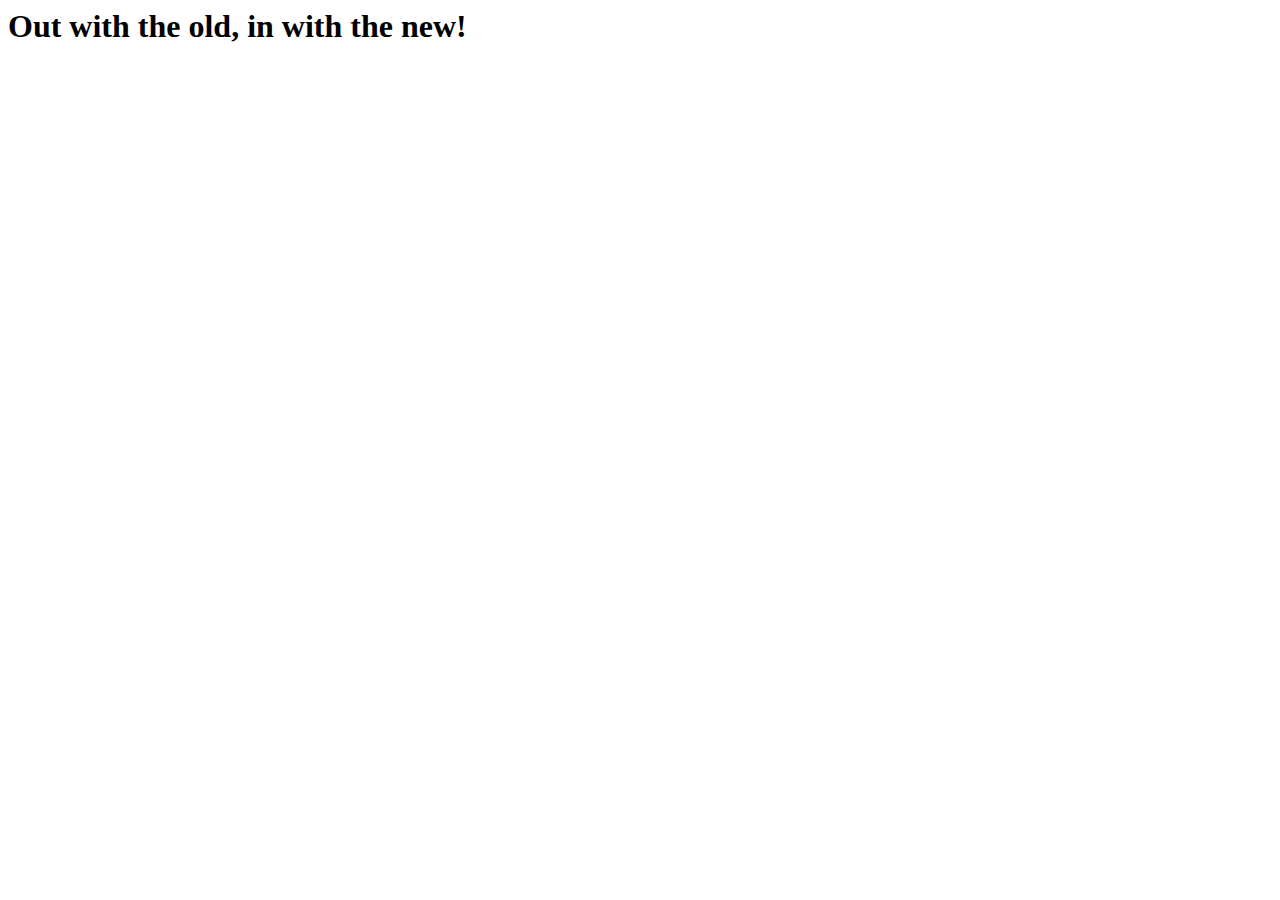
==== sesion.html @ b3b06fb7 "se inicia el proyecto" ====
<html lang="en">
  <head>
    <title>Write example</title>

    <script>
      function newContent() {
        document.open();
        document.write("<h1>Out with the old, in with the new!</h1>");
        document.close();
      }
    </script>
  </head>

  <body onload="newContent();">
    <p>Some original document content.</p>
  </body>
</html>
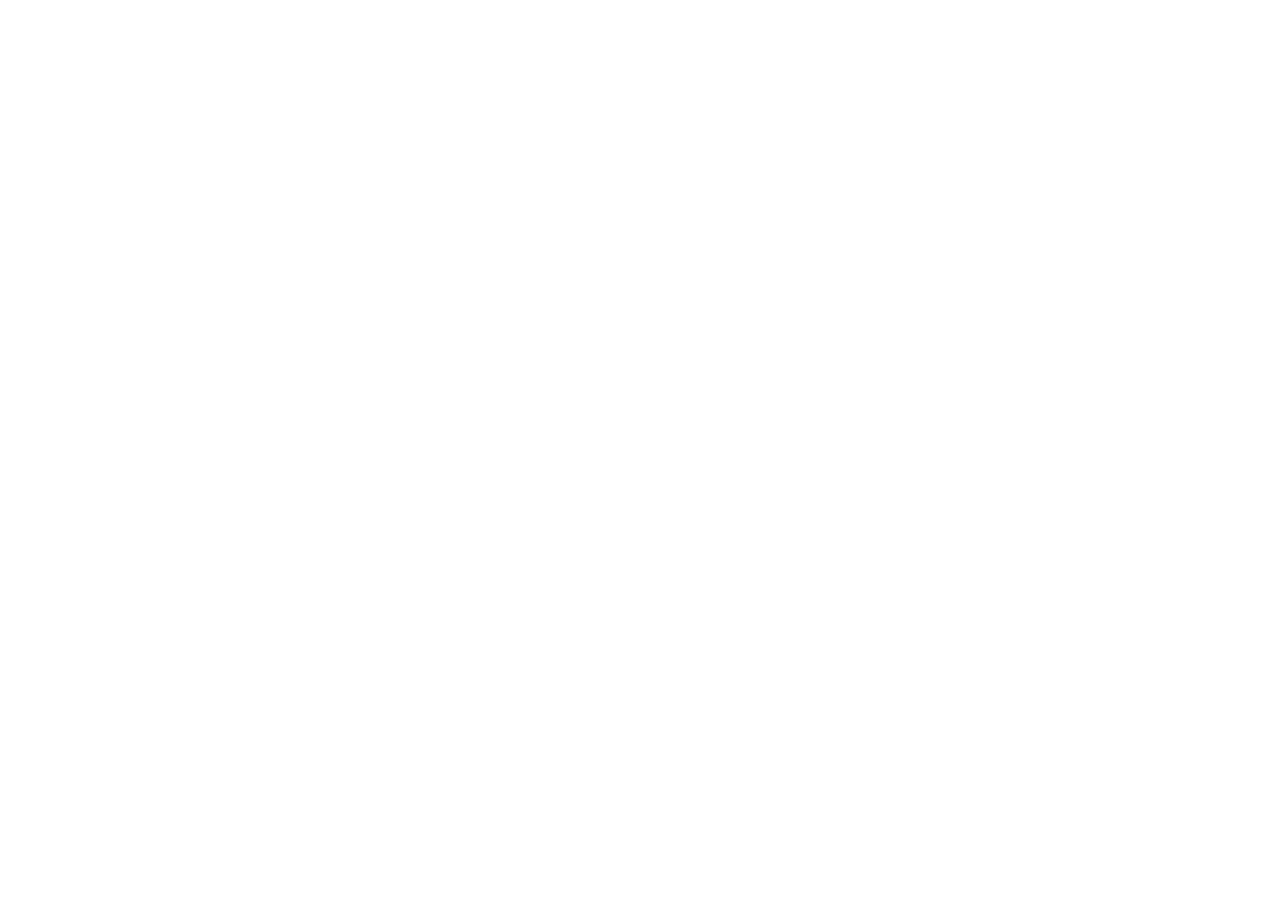
==== commit e88402bf: "se define el tema del proyecto" ====
--- a/sesion.html
+++ b/sesion.html
@@ -1,17 +1,14 @@
+<!DOCTYPE html>
 <html lang="en">
-  <head>
-    <title>Write example</title>
-
-    <script>
-      function newContent() {
-        document.open();
-        document.write("<h1>Out with the old, in with the new!</h1>");
-        document.close();
-      }
-    </script>
-  </head>
-
-  <body onload="newContent();">
-    <p>Some original document content.</p>
-  </body>
+<head>
+    <meta charset="UTF-8">
+    <meta http-equiv="X-UA-Compatible" content="IE=edge">
+    <meta name="viewport" content="width=device-width, initial-scale=1.0">
+    <link rel="stylesheet" href="styles/styles.css">
+    <link rel="shortcut icon" href="assets/logosena.png">
+    <title>Sesión 12</title>
+</head>
+<body>
+    
+</body>
 </html>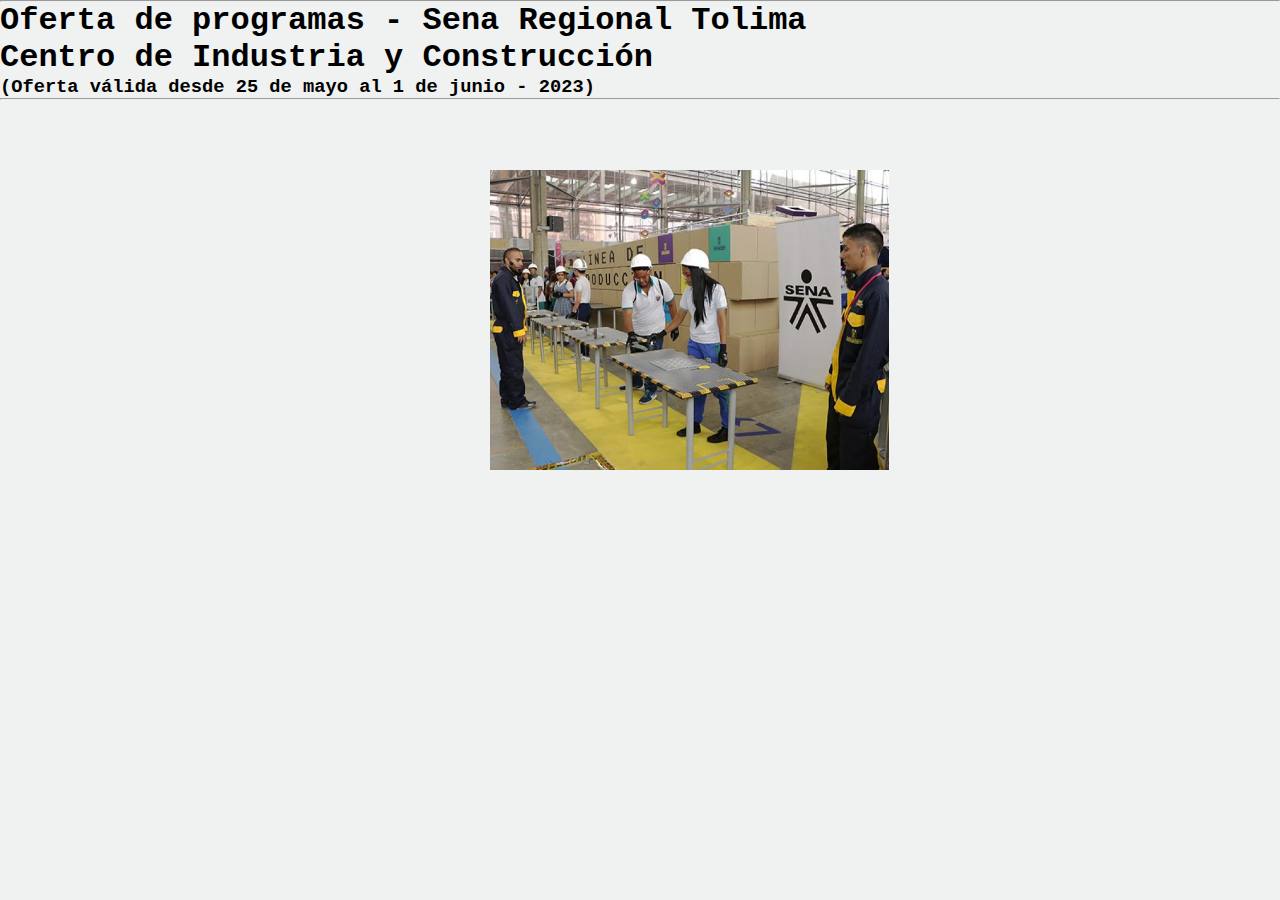
==== commit e9a4fc5f: "se finaliza la prueba para el uso de tarjetas" ====
--- a/sesion.html
+++ b/sesion.html
@@ -9,6 +9,29 @@
     <title>Sesión 12</title>
 </head>
 <body>
+    <hr>
+    <h1>Oferta de programas - Sena Regional Tolima <br> Centro de Industria y Construcción </h1>
+    <h3>(Oferta válida desde 25 de mayo al 1 de junio - 2023)</h3>
+    <hr>
     
+    <div class="contenedor">
+        <div class="contenedorTarjeta">
+            <a href="#">
+                <figure>
+                    <img src="assets/prueba.jpeg" alt="" height="300" class="frontal">
+                    <figcaption class="trasera">
+                        <h2>Hola, mundo</h2>
+                        <hr>
+                        <p>
+                            Lorem, ipsum dolor sit amet consectetur adipisicing elit. Laboriosam.
+                        </p>
+                    </figcaption>
+                </figure>
+            </a>
+
+        </div>
+
+    </div>
+
 </body>
 </html>--- a/styles/styles.css
+++ b/styles/styles.css
@@ -0,0 +1,63 @@
+* {
+    margin: 0;
+    padding: 0;
+    -webkit-box-sizing: border-box;
+    -moz-box-sizing: border-box;
+    box-sizing: border-box;
+}
+body {
+    background: #f0f2f1;
+    font-family:'Courier New', Courier, monospace;
+}
+a {
+    text-decoration: none;
+}
+figure {
+    width: 300px;
+    height: 350px;
+    margin: 0;
+    position: relative;
+    transition: all ease .5s;
+    transform-style: preserve-3d;
+    transform: perspective(600px) rotateY(0deg);
+}
+figure .frontral {
+    display: block;
+    
+}
+figure .trasera {
+    position: absolute;
+    top: 0;
+    padding: 20px;
+    color: #fff;
+    transform: perspective(600px) rotateY(180deg);
+    backface-visibility: hidden;
+    overflow: auto;
+}
+figure .frontral,
+figure .trasera {
+    width: 100%;
+    height: 100%;
+    border-radius: 5px;
+    transition: all ease .5s;
+}
+.contenedor {
+    max-width: 1200px;
+    margin: 50px auto;
+    display: flex;
+    flex-direction: row;
+    flex-wrap: wrap;
+    justify-content: center;
+}
+.contenedorTarjeta {
+    margin: 20px;
+}
+.contenedorTarjeta a {
+    display: inline-block;
+}
+.contenedorTarjeta:hover figure {
+    -webkit-transform: perspective(600px) rotateY(180deg);
+    -ms-transform: perspective(600px) rotateY(180deg);
+    -o-transform: perspective(600px) rotateY(180deg);
+    transform: perspective(600px) rotateY(180deg);
+}
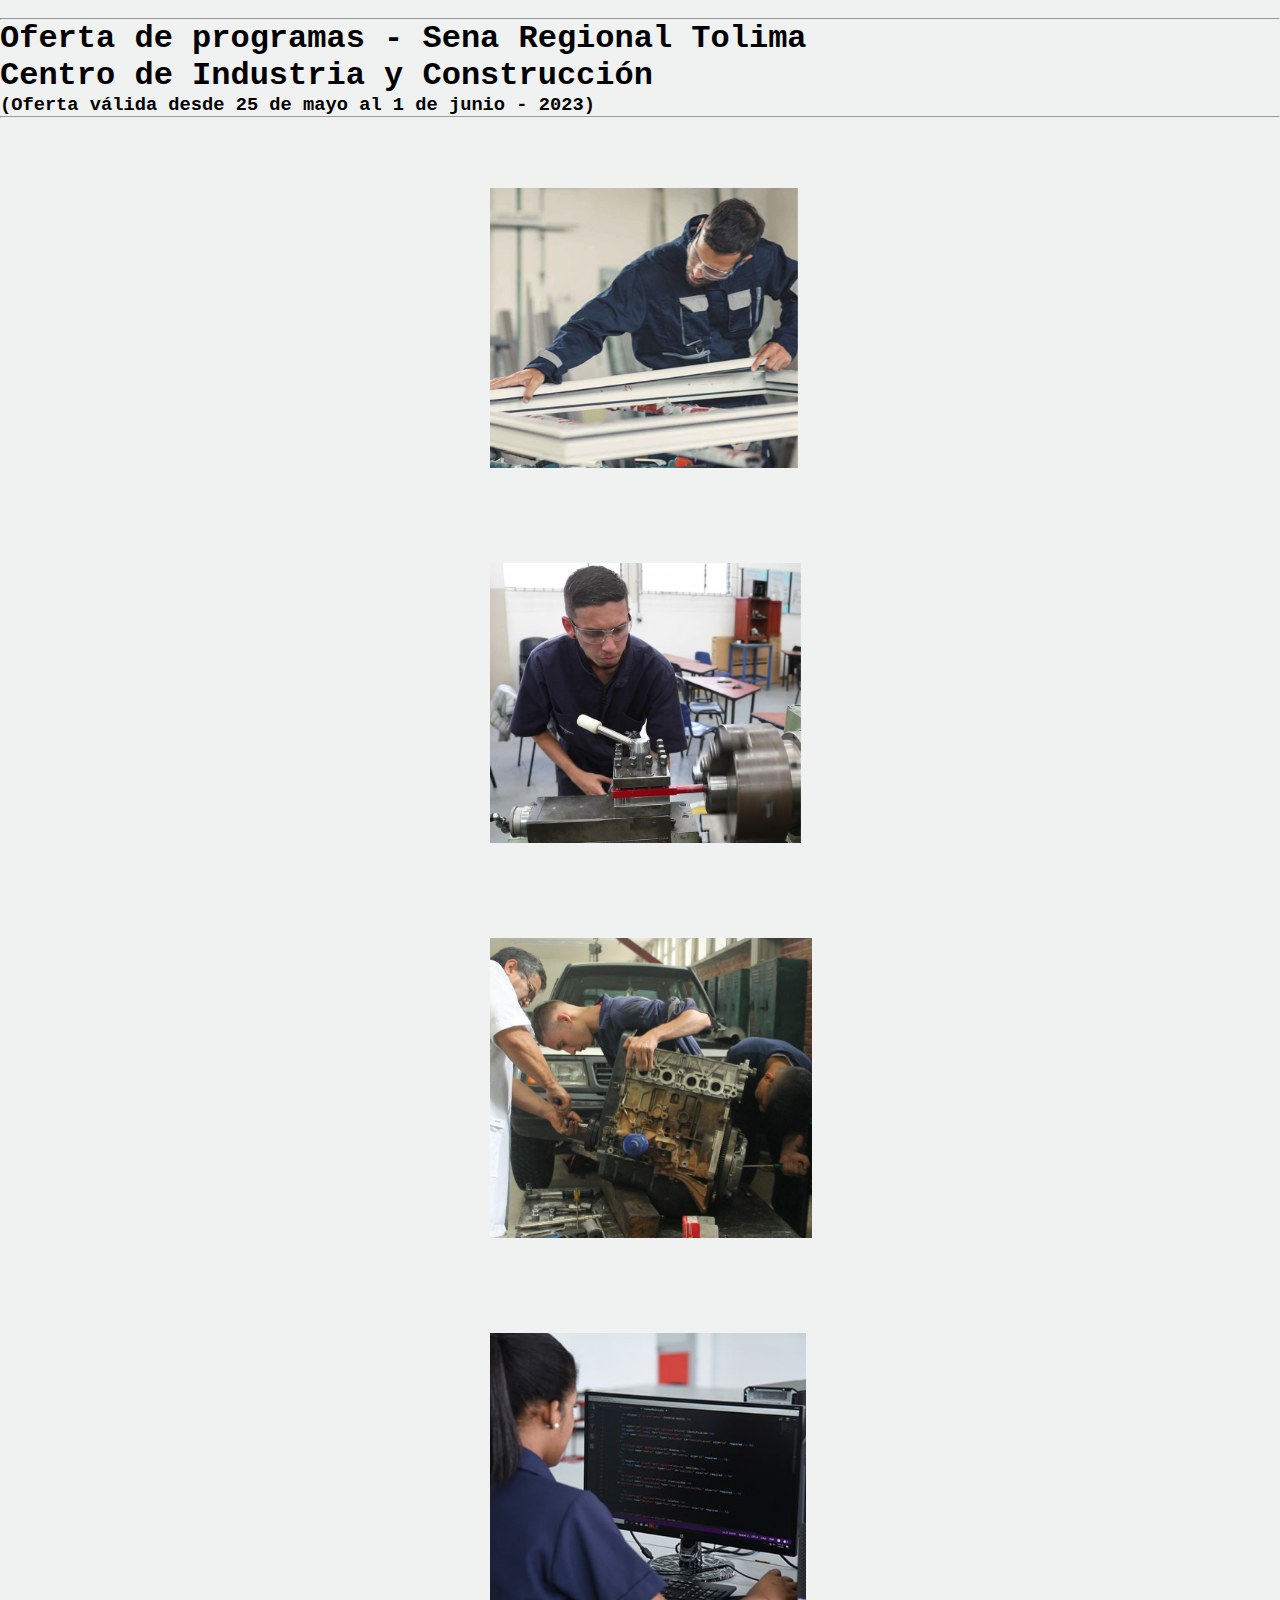
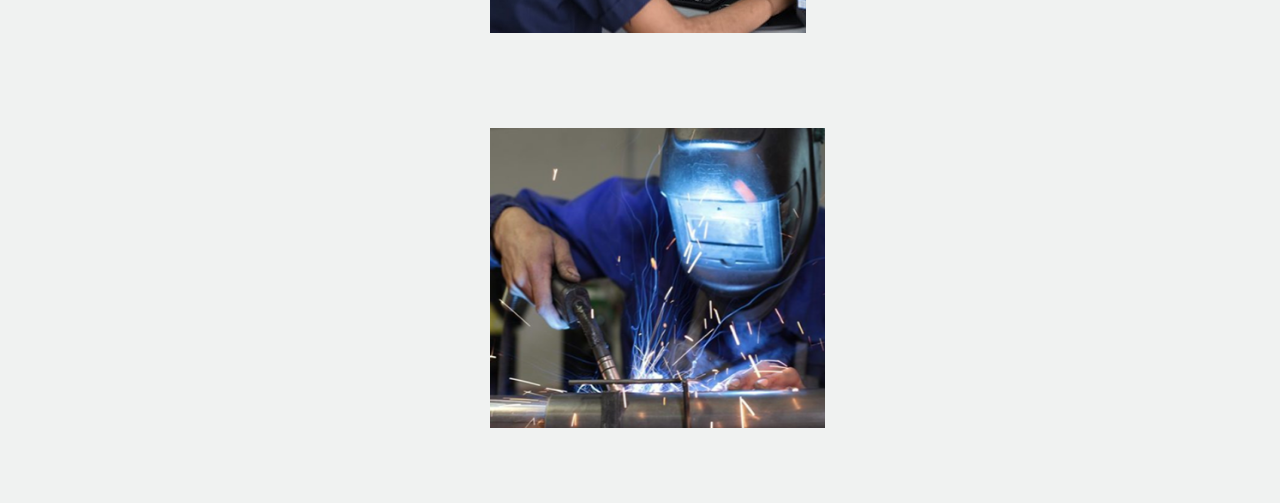
==== commit 97808671: "se finaliza la maquetación" ====
--- a/sesion.html
+++ b/sesion.html
@@ -9,6 +9,7 @@
     <title>Sesión 12</title>
 </head>
 <body>
+    <br>
     <hr>
     <h1>Oferta de programas - Sena Regional Tolima <br> Centro de Industria y Construcción </h1>
     <h3>(Oferta válida desde 25 de mayo al 1 de junio - 2023)</h3>
@@ -16,21 +17,94 @@
     
     <div class="contenedor">
         <div class="contenedorTarjeta">
-            <a href="#">
+            <a href="https://oferta.senasofiaplus.edu.co/sofia-oferta/detalle-oferta.html?fm=0&fc=AqxBtj3yuic&ci=IBAGUE%20(%20TOLIMA%20)" target="_blank">
                 <figure>
-                    <img src="assets/prueba.jpeg" alt="" height="300" class="frontal">
+                    <img src="assets/aluminio.jpg" alt="" height="280px" class="frontal">
                     <figcaption class="trasera">
-                        <h2>Hola, mundo</h2>
+                        <br><br>
+                        <h2>Carpintería en aluminio</h2>
                         <hr>
+                        <br>
+                        <br>
                         <p>
-                            Lorem, ipsum dolor sit amet consectetur adipisicing elit. Laboriosam.
+                            Pulsa para conocer más!
                         </p>
                     </figcaption>
                 </figure>
             </a>
-
         </div>
-
+    </div>
+    <div class="contenedor">
+        <div class="contenedorTarjeta">
+            <a href="https://oferta.senasofiaplus.edu.co/sofia-oferta/detalle-oferta.html?fm=0&fc=1RYQ6nIvo0o&ci=IBAGUE%20(%20TOLIMA%20)" target="_blank">
+                <figure>
+                    <img src="assets/torno.jpg" alt="" height="280px" class="frontal">
+                    <figcaption class="trasera">
+                        <br><br>
+                        <h2>Mecanizado en torno y fresadora convencional</h2>
+                        <hr>
+                        <br><br>
+                        <p>
+                            Pulsa para conocer más!
+                        </p>
+                    </figcaption>
+                </figure>
+            </a>
+        </div>
+    </div>
+    <div class="contenedor">
+        <div class="contenedorTarjeta">
+            <a href="https://oferta.senasofiaplus.edu.co/sofia-oferta/detalle-oferta.html?fm=0&fc=jER2CpbrZuU&ci=IBAGUE%20(%20TOLIMA%20)" target="_blank">
+                <figure>
+                    <img src="assets/motores.jpg" alt="" height="300" class="frontal">
+                    <figcaption class="trasera">
+                        <br><br>
+                        <h2>Mantenimiento electrico y control electronico de automotores</h2>
+                        <hr>
+                        <br><br>
+                        <p>
+                            Pulsa para conocer más!
+                        </p>
+                    </figcaption>
+                </figure>
+            </a>
+        </div>
+    </div>
+    <div class="contenedor">
+        <div class="contenedorTarjeta">
+            <a href="https://oferta.senasofiaplus.edu.co/sofia-oferta/detalle-oferta.html?fm=0&fc=pBkMYvUVr4M&ci=IBAGUE%20(%20TOLIMA%20)" target="_blank">
+                <figure>
+                    <img src="assets/software.jpeg" alt="" height="300" class="frontal">
+                    <figcaption class="trasera">
+                        <br><br>
+                        <h2>Programación para analitica de datos</h2>
+                        <hr>
+                        <br><br>
+                        <p>
+                            Pulsa para conocer más!
+                        </p>
+                    </figcaption>
+                </figure>
+            </a>
+        </div>
+    </div>
+    <div class="contenedor">
+        <div class="contenedorTarjeta">
+            <a href="https://oferta.senasofiaplus.edu.co/sofia-oferta/detalle-oferta.html?fm=0&fc=TFhFoP3DM8s&ci=IBAGUE%20(%20TOLIMA%20)" target="_blank">
+                <figure>
+                    <img src="assets/soldadura.png" alt="" height="300" class="frontal">
+                    <figcaption class="trasera">
+                        <br><br>
+                        <h2>Soldadura de productos metalicos en platina</h2>
+                        <hr>
+                        <br><br>
+                        <p>
+                            Pulsa para conocer más!
+                        </p>
+                    </figcaption>
+                </figure>
+            </a>
+        </div>
     </div>
 
 </body>
--- a/styles/styles.css
+++ b/styles/styles.css
@@ -14,7 +14,7 @@
 }
 figure {
     width: 300px;
-    height: 350px;
+    height: 280px;
     margin: 0;
     position: relative;
     transition: all ease .5s;
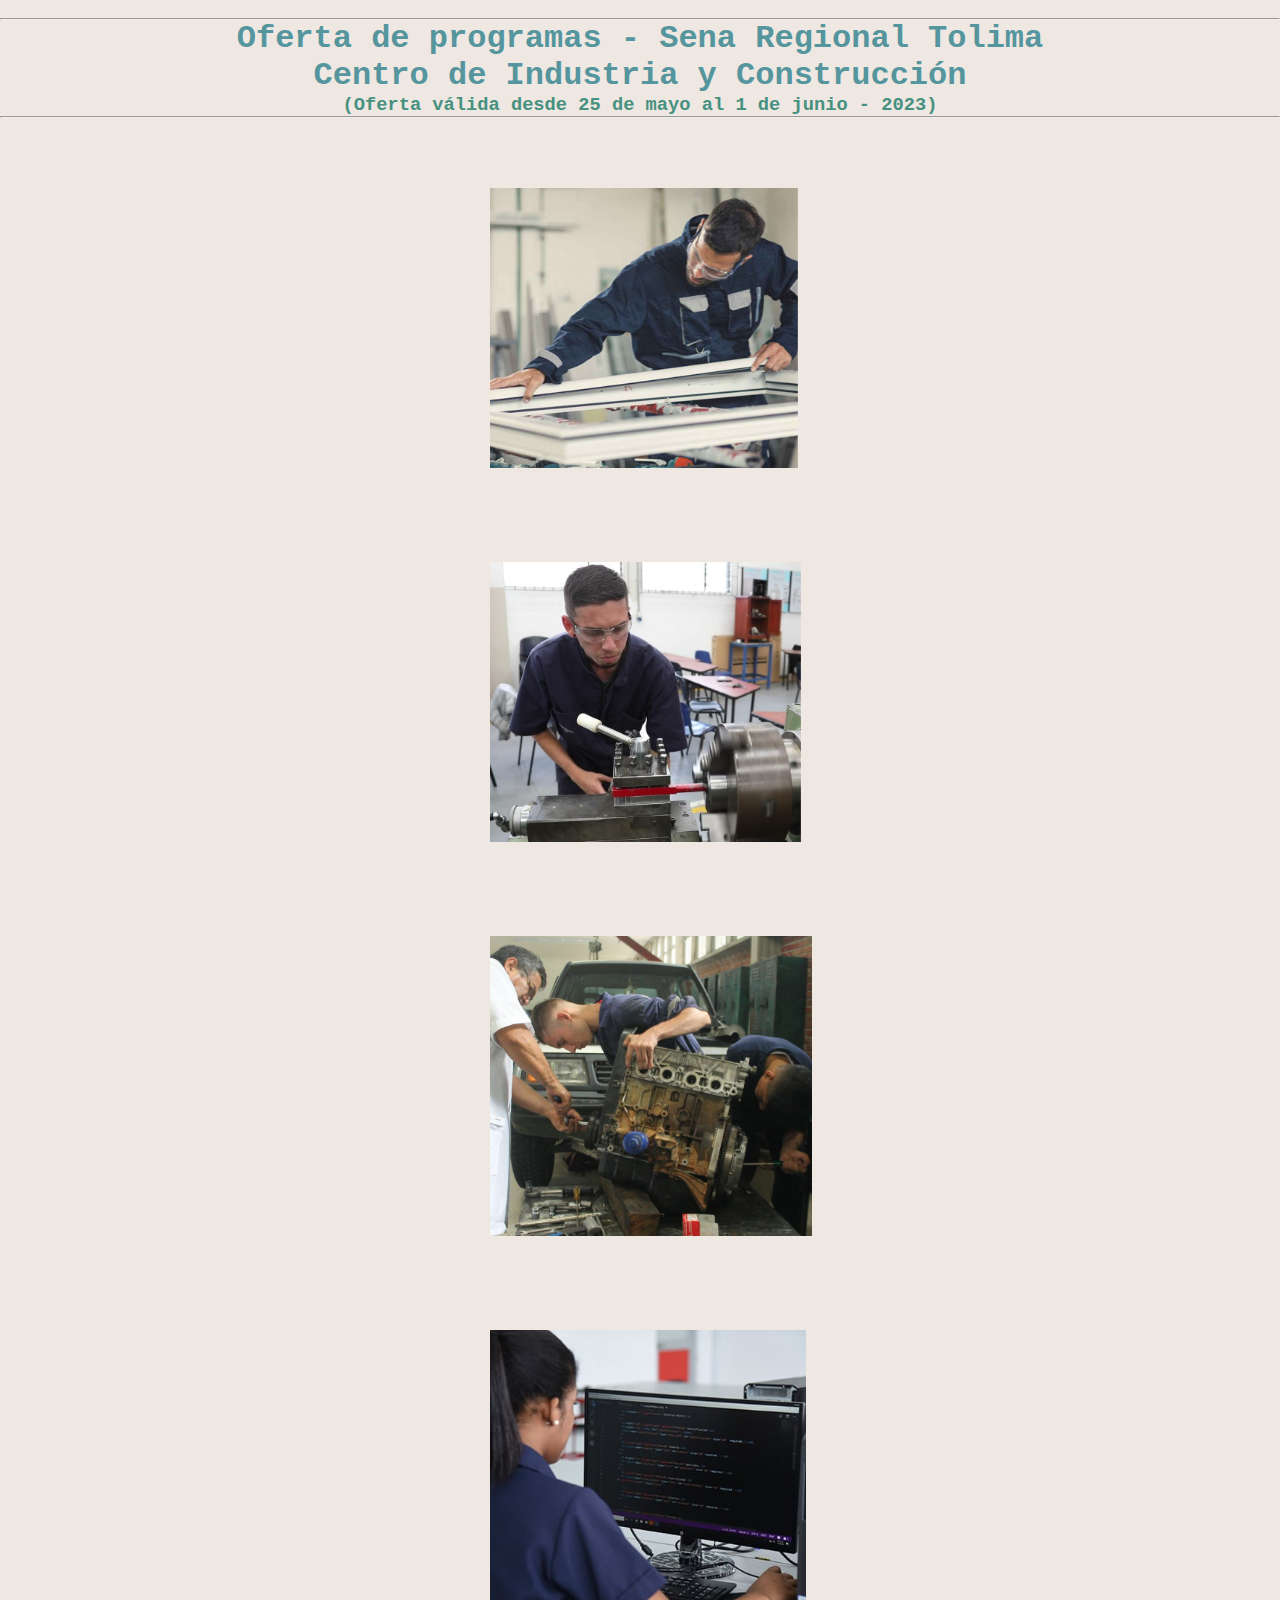
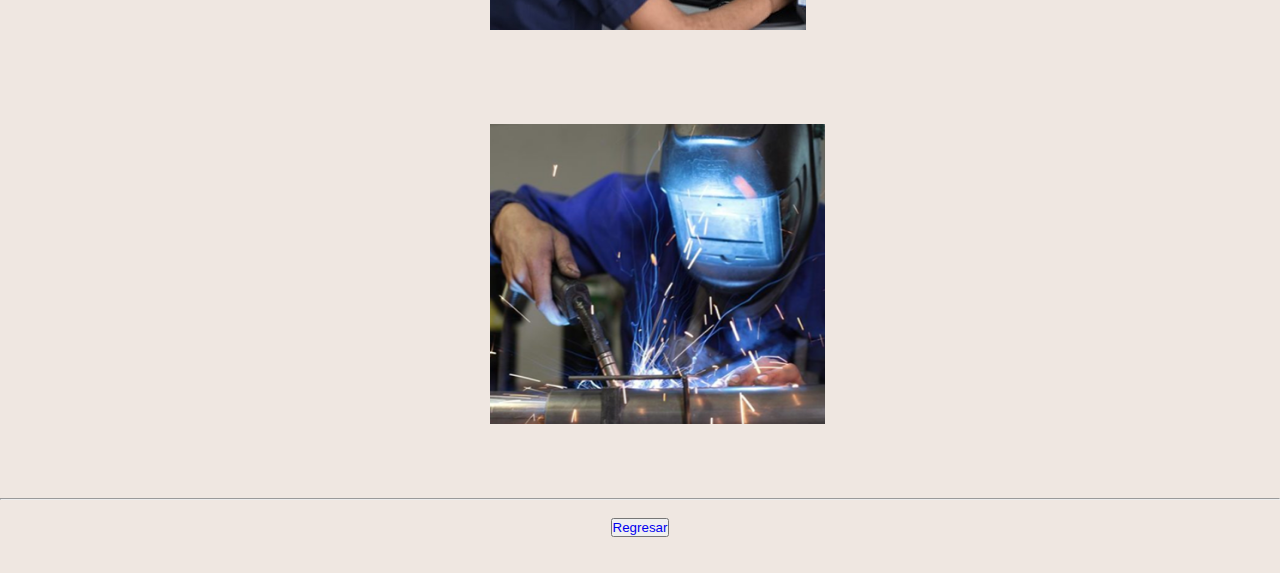
==== commit 4de52ac1: "se finaliza la sesion con exito" ====
--- a/sesion.html
+++ b/sesion.html
@@ -11,8 +11,8 @@
 <body>
     <br>
     <hr>
-    <h1>Oferta de programas - Sena Regional Tolima <br> Centro de Industria y Construcción </h1>
-    <h3>(Oferta válida desde 25 de mayo al 1 de junio - 2023)</h3>
+    <h1 class="text-center bienvenida">Oferta de programas - Sena Regional Tolima <br> Centro de Industria y Construcción </h1>
+    <h3 class="text-center presentado">(Oferta válida desde 25 de mayo al 1 de junio - 2023)</h3>
     <hr>
     
     <div class="contenedor">
@@ -22,11 +22,11 @@
                     <img src="assets/aluminio.jpg" alt="" height="280px" class="frontal">
                     <figcaption class="trasera">
                         <br><br>
-                        <h2>Carpintería en aluminio</h2>
+                        <h2 class="parrafo">Carpintería en aluminio</h2>
                         <hr>
                         <br>
                         <br>
-                        <p>
+                        <p class="texto">
                             Pulsa para conocer más!
                         </p>
                     </figcaption>
@@ -41,10 +41,10 @@
                     <img src="assets/torno.jpg" alt="" height="280px" class="frontal">
                     <figcaption class="trasera">
                         <br><br>
-                        <h2>Mecanizado en torno y fresadora convencional</h2>
+                        <h2 class="parrafo">Mecanizado en torno y fresadora convencional</h2>
                         <hr>
                         <br><br>
-                        <p>
+                        <p class="texto">
                             Pulsa para conocer más!
                         </p>
                     </figcaption>
@@ -59,10 +59,10 @@
                     <img src="assets/motores.jpg" alt="" height="300" class="frontal">
                     <figcaption class="trasera">
                         <br><br>
-                        <h2>Mantenimiento electrico y control electronico de automotores</h2>
+                        <h2 class="parrafo">Mantenimiento electrico y control electronico de automotores</h2>
                         <hr>
                         <br><br>
-                        <p>
+                        <p class="texto">
                             Pulsa para conocer más!
                         </p>
                     </figcaption>
@@ -77,10 +77,10 @@
                     <img src="assets/software.jpeg" alt="" height="300" class="frontal">
                     <figcaption class="trasera">
                         <br><br>
-                        <h2>Programación para analitica de datos</h2>
+                        <h2 class="parrafo">Programación para analitica de datos</h2>
                         <hr>
                         <br><br>
-                        <p>
+                        <p class="texto">
                             Pulsa para conocer más!
                         </p>
                     </figcaption>
@@ -95,10 +95,10 @@
                     <img src="assets/soldadura.png" alt="" height="300" class="frontal">
                     <figcaption class="trasera">
                         <br><br>
-                        <h2>Soldadura de productos metalicos en platina</h2>
+                        <h2 class="parrafo">Soldadura de productos metalicos en platina</h2>
                         <hr>
                         <br><br>
-                        <p>
+                        <p class="texto">
                             Pulsa para conocer más!
                         </p>
                     </figcaption>
@@ -106,6 +106,14 @@
             </a>
         </div>
     </div>
+    <hr>
+    <br>
+    <div class="text-center">
+        <button>
+            <a href="index.html">Regresar</a>
+        </button>
+    </div>
+    <br><br>
 
 </body>
 </html>--- a/styles/styles.css
+++ b/styles/styles.css
@@ -1,3 +1,12 @@
+/* 
+Esta es la paleta de colores de mi proyecto:
+
+.color1 {color: #55959e;}
+.color2 {color: #469180;}
+.color3 {color: #b4caad;}
+.color4 {color: #ddd7c0;}
+.color5 {color: #efe7e1;} */
+
 * {
     margin: 0;
     padding: 0;
@@ -6,8 +15,7 @@
     box-sizing: border-box;
 }
 body {
-    background: #f0f2f1;
-    font-family:'Courier New', Courier, monospace;
+    background: #efe7e1;
 }
 a {
     text-decoration: none;
@@ -61,3 +69,24 @@
     -o-transform: perspective(600px) rotateY(180deg);
     transform: perspective(600px) rotateY(180deg);
 }
+.text-center{
+    text-align: center;
+    justify-content: center;
+    align-items: center;
+}
+.bienvenida {
+    color: #55959e;
+    font-family: 'Courier New', Courier, monospace;
+}
+.presentado {
+    color: #469180;
+    font-family: 'Courier New', Courier, monospace;
+}
+.parrafo {
+    color: #6e7a6b;
+    background-color: #efe7e1;
+    font-family: 'Courier New', Courier, monospace;
+}
+.bg-color {
+    background-color: #ddd7c0;
+}